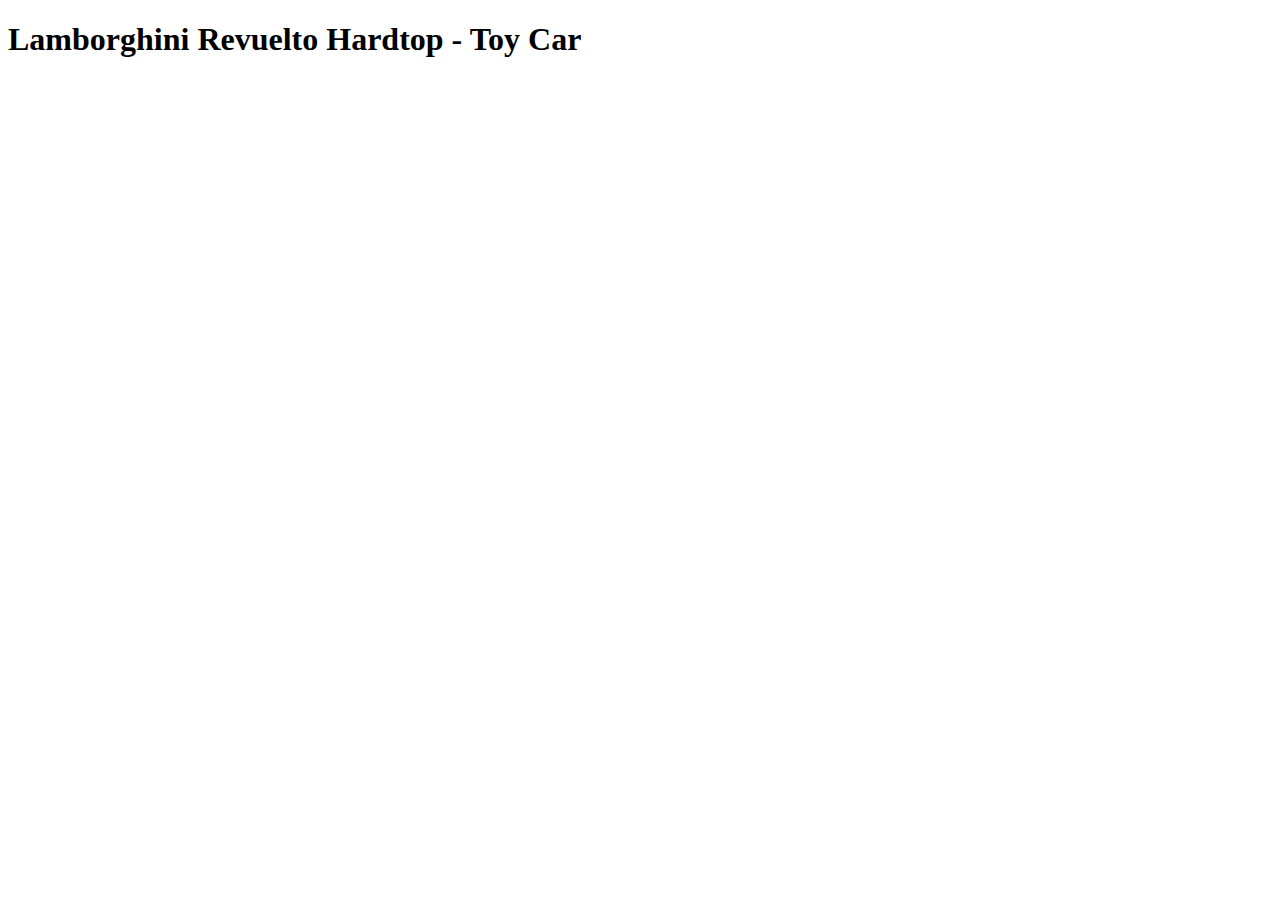
==== Lab3/index.html @ 8d67504a "basic html structure" ====
<!DOCTYPE html>
<html lang="en">
<head>
    <meta charset="UTF-8">
    <meta name="viewport" content="width=device-width, initial-scale=1.0">
    <title>Lamborghini Revuelto Hardtop</title>
    <link rel="stylesheet" href="style.css">
</head>
<body>
    <!-- Title of the page -->
    <h1>Lamborghini Revuelto Hardtop - Toy Car</h1>
    
    <!-- Main form for car information input -->
    <form id="carForm">
    </form>
    
    <!-- Container to display added car details -->
    <div id="carDisplayContainer"></div>

    <!-- Link to JavaScript functionality -->
    <script src="script.js"></script>
</body>
</html>
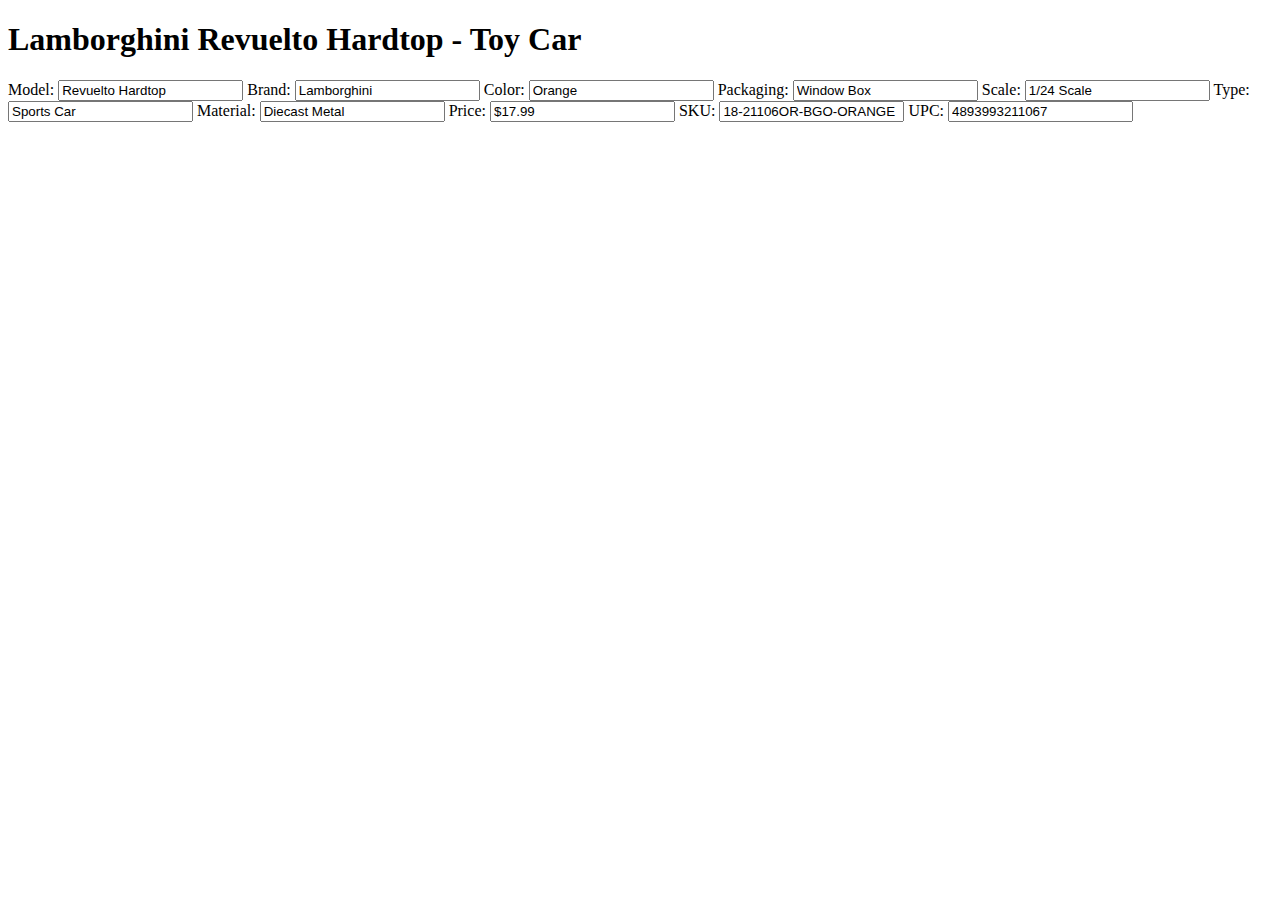
==== commit 8ad2c1dc: "Form structure for car details" ====
--- a/Lab3/index.html
+++ b/Lab3/index.html
@@ -12,6 +12,20 @@
     
     <!-- Main form for car information input -->
     <form id="carForm">
+        <form id="carForm">
+            <!-- Input fields with default values for the Lamborghini Revuelto Hardtop toy car -->
+            <label>Model: <input type="text" id="model" value="Revuelto Hardtop" required></label>
+            <label>Brand: <input type="text" id="brand" value="Lamborghini" required></label>
+            <label>Color: <input type="text" id="color" value="Orange"></label>
+            <label>Packaging: <input type="text" id="packaging" value="Window Box"></label>
+            <label>Scale: <input type="text" id="scale" value="1/24 Scale"></label>
+            <label>Type: <input type="text" id="type" value="Sports Car"></label>
+            <label>Material: <input type="text" id="material" value="Diecast Metal"></label>
+            <label>Price: <input type="text" id="price" value="$17.99"></label>
+            <label>SKU: <input type="text" id="sku" value="18-21106OR-BGO-ORANGE"></label>
+            <label>UPC: <input type="text" id="upc" value="4893993211067"></label>
+        </form>
+        
     </form>
     
     <!-- Container to display added car details -->
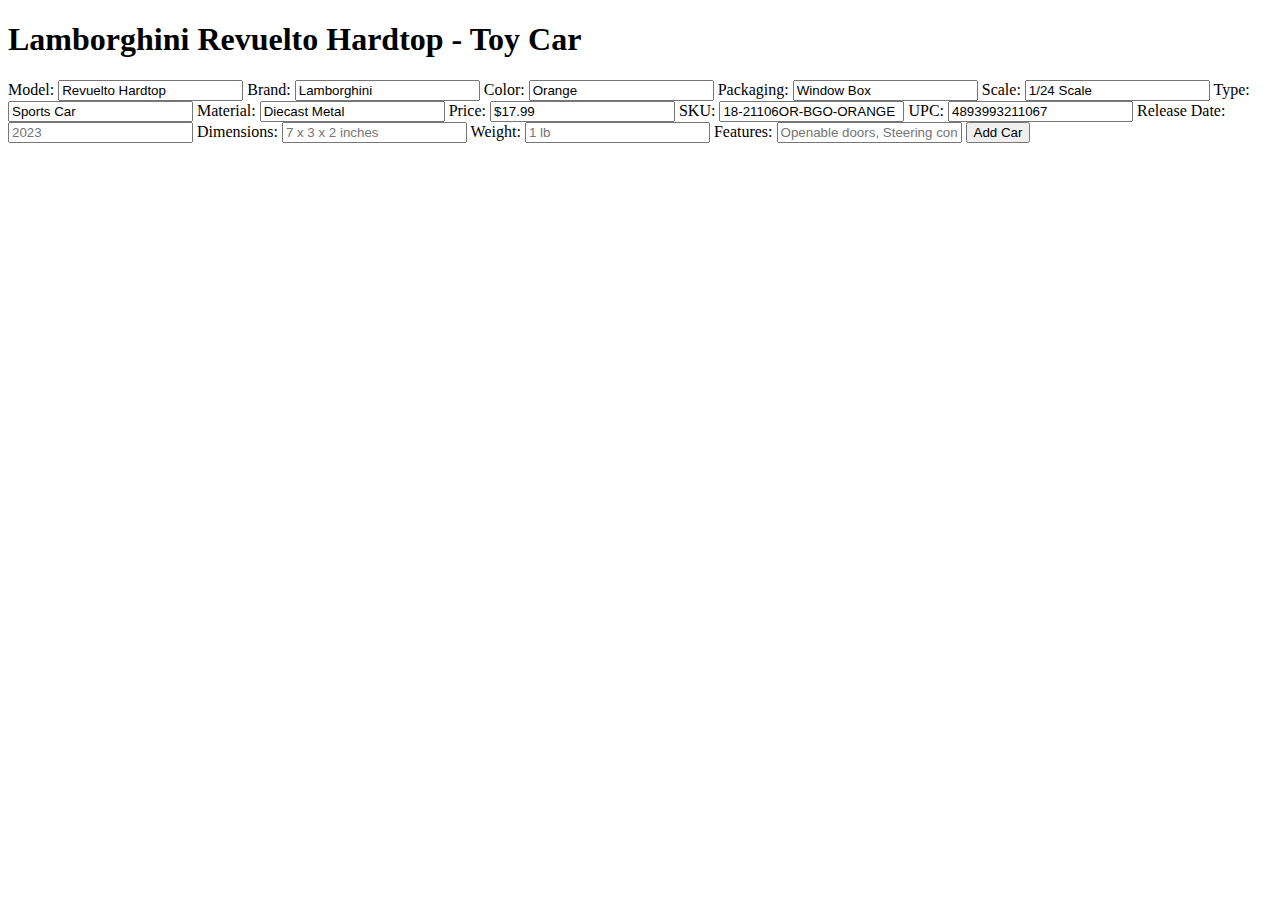
==== commit 3cbd3252: "Additional optional fields" ====
--- a/Lab3/index.html
+++ b/Lab3/index.html
@@ -24,6 +24,15 @@
             <label>Price: <input type="text" id="price" value="$17.99"></label>
             <label>SKU: <input type="text" id="sku" value="18-21106OR-BGO-ORANGE"></label>
             <label>UPC: <input type="text" id="upc" value="4893993211067"></label>
+           <!-- Optional fields for extra product details -->
+    <label>Release Date: <input type="text" id="releaseDate" placeholder="2023"></label>
+    <label>Dimensions: <input type="text" id="dimensions" placeholder="7 x 3 x 2 inches"></label>
+    <label>Weight: <input type="text" id="weight" placeholder="1 lb"></label>
+    <label>Features: <input type="text" id="features" placeholder="Openable doors, Steering control"></label>
+
+    <!-- Button to trigger car addition functionality -->
+    <button type="button" onclick="createCar()">Add Car</button>
+
         </form>
         
     </form>
